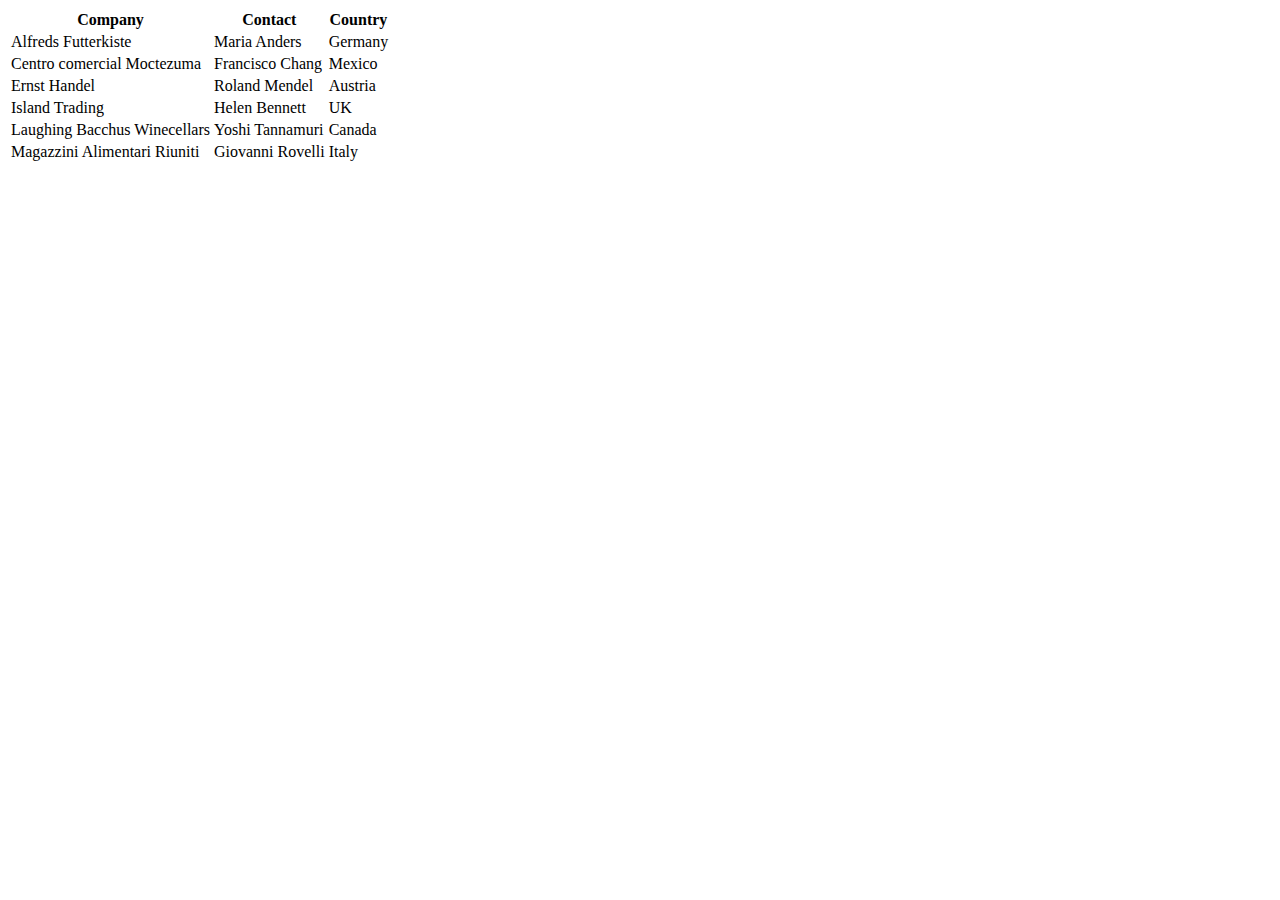
==== Pratik_Table.html @ ad927052 "pratik ko list" ====
<html lang="en">
<head>
  <meta charset="UTF-8">
  <meta name="viewport" content="width=device-width, initial-scale=1.0">
  <title>Document</title>
</head>
<body>
  <table>
    <thead>
      <th>Company</th>
      <th>Contact</th>
      <th>Country</th>
    </thead>

    <tbody>
      <tr>
        <td>Alfreds Futterkiste</td>
        <td>Maria Anders</td>
        <td>Germany</td>
      </tr>
      <tr>
        <td>Centro comercial Moctezuma</td>
        <td>Francisco Chang</td>
        <td>Mexico</td>

      </tr>
      <tr>
        <td>Ernst Handel</td>
        <td>Roland Mendel</td>
        <td>Austria</td>
      </tr>
      <tr>
        <td>Island Trading</td>
        <td>Helen Bennett</td>
        <td>UK</td>
      </tr>
      <tr>
        <td>Laughing Bacchus Winecellars</td>
        <td>Yoshi Tannamuri</td>
        <td>Canada</td>
      </tr>
      <tr>
        <td>Magazzini Alimentari Riuniti</td>
        <td>Giovanni Rovelli</td>
        <td>Italy</td>
      </tr>
    </tbody>


  </table>
  
</body>
</html>
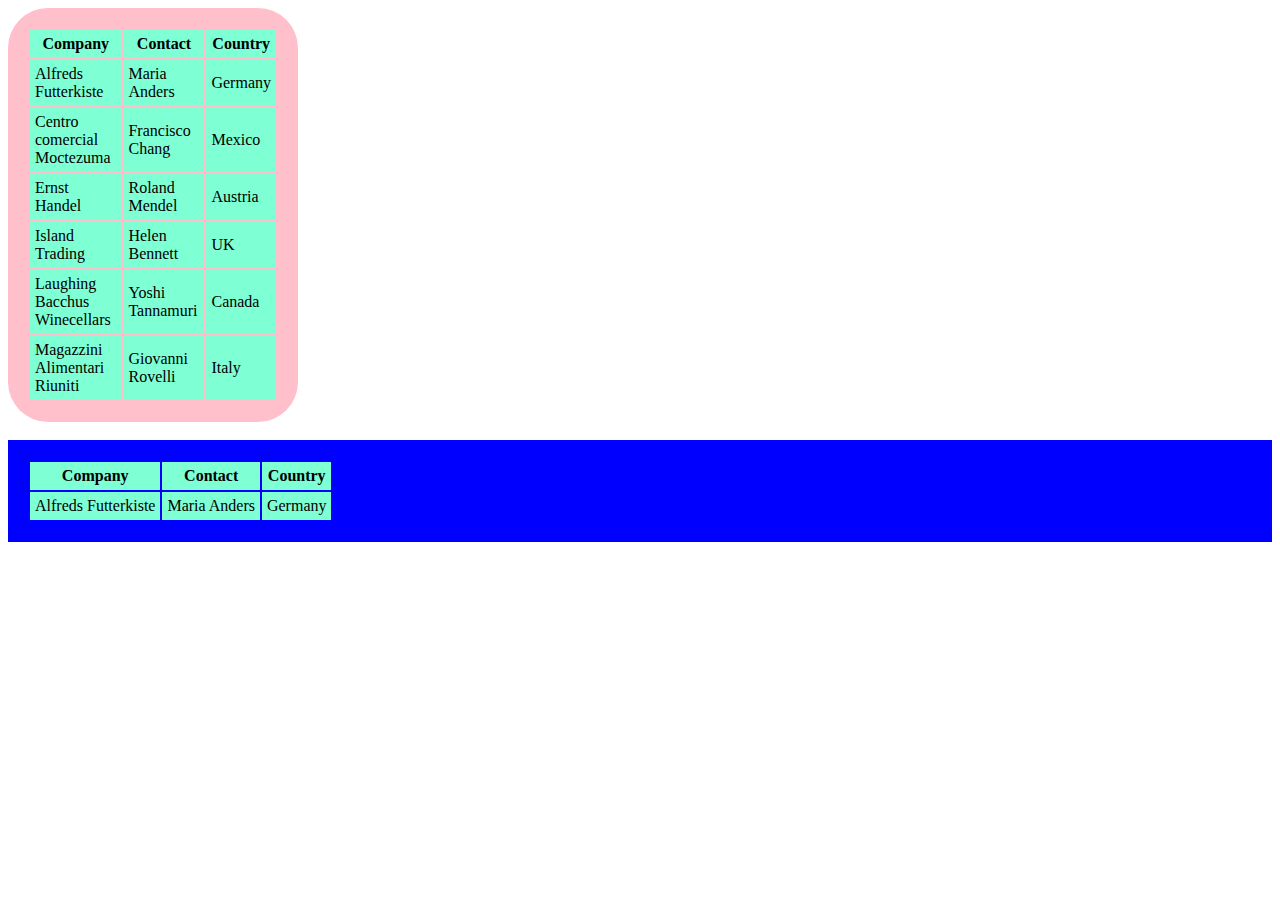
==== commit ae4a0244: "Created a table and added style to it" ====
--- a/Pratik_Table.html
+++ b/Pratik_Table.html
@@ -2,16 +2,17 @@
 <head>
   <meta charset="UTF-8">
   <meta name="viewport" content="width=device-width, initial-scale=1.0">
+  <link rel="stylesheet" href="style.css">
   <title>Document</title>
 </head>
 <body>
+  <div class="Table1">
   <table>
     <thead>
       <th>Company</th>
       <th>Contact</th>
       <th>Country</th>
     </thead>
-
     <tbody>
       <tr>
         <td>Alfreds Futterkiste</td>
@@ -22,7 +23,6 @@
         <td>Centro comercial Moctezuma</td>
         <td>Francisco Chang</td>
         <td>Mexico</td>
-
       </tr>
       <tr>
         <td>Ernst Handel</td>
@@ -45,9 +45,24 @@
         <td>Italy</td>
       </tr>
     </tbody>
-
-
   </table>
-  
+</div>
+  <br>
+  <div class = "table2">
+  <table>
+    <thead>
+      <th>Company</th>
+      <th>Contact</th>
+      <th>Country</th>
+    </thead>
+    <tbody>
+      <tr>
+        <td>Alfreds Futterkiste</td>
+        <td>Maria Anders</td>
+        <td>Germany</td>
+      </tr>
+    <tbody>
+</table>
+</div>
 </body>
 </html>--- a/style.css
+++ b/style.css
@@ -0,0 +1,17 @@
+
+.table1 {
+  width:250px;
+  border-radius: 40px;
+  color: white;
+  background-color: #ffc0cb;
+  padding: 20px; 
+}
+.table2 {
+  color: white;
+  background-color: blue;
+  padding: 20px;
+}
+th,td{
+  background-color: aquamarine;
+  padding: 5px;
+}